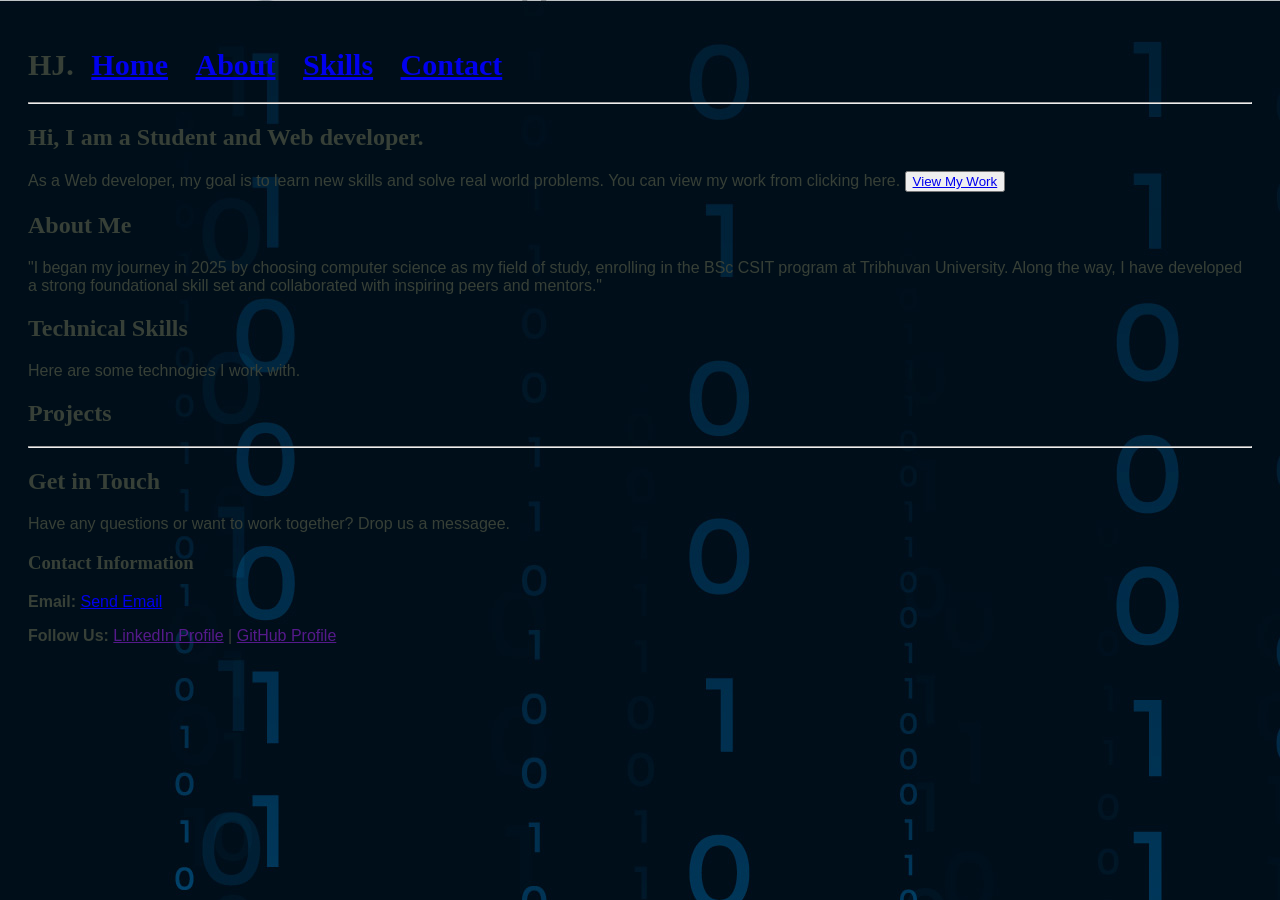
==== Portfolio/index.html @ cb545789 "created a survey form" ====
<!DOCTYPE html>
<html lang="en">
<head>
    <meta charset="UTF-8">
    <meta name="viewport" content="width=device-width, initial-scale=1.0">
    <title>Portfolio</title>
    <link rel="stylesheet" href="stylesheet.css">
</head>
<body>
    <header>
        <h1>
        <div class="logo">
            <nav >
                <span class="initial">HJ</span><span class="dot">.</span>
                <span class="page-nav"><a href="#home">Home</a></span>
                <span class="page-nav"><a href="#about">About</a></span>
                <span class="page-nav"><a href="#skills">Skills</a></span>
                <span class="page-nav"><a href="#contact">Contact</a></span>
            </nav>
        </div>
        </h1>
    </header>
    <hr>
    <main>
        <article class="home" id="home">
            <h2>Hi, I am a Student and Web developer.</h2>
            <article>
                <p>
                    As a Web developer, my goal is to learn new skills and solve real world problems. 
                    You can view my work from clicking here.
                    <button>
                        <a href="#projects">
                            View My Work
                        </a>
                    </button>
                </p>
            </article>
        </article>
        <article class="about-me" id="about">
            <h2>About Me</h2>
            <article>
                <p>
                    "I began my journey in 2025 by choosing computer science as my field of study,
                     enrolling in the BSc CSIT program at Tribhuvan University. Along the way,
                      I have developed a strong foundational skill set and collaborated with inspiring peers and mentors."
                </p>
            </article>
        </article>
        <section class="technical-skill" id="skills">
            <h2>Technical Skills</h2>
            <p>Here are some technogies I work with.</p>
        </section>
        <section class="projects" id="projects">
            <h2>Projects</h2>
        </section>
    </main>
    <hr>
    <footer class="contact" id="contact">
        <section>
            <div>
                <h2>Get in Touch</h2>
                <p>Have any questions or want to work together? Drop us a messagee.</p>
            </div>
            <div class="contact-links">
                <h3>Contact Information</h3>
                <div>
                    <p>
                        <strong>Email:</strong>
                        <a href="mailto:jhahimansu2007@gmail.com">Send Email</a>
                    </p>
                    <p>
                        <strong>Follow Us:</strong>
                        <a href="" target="_blank" rel="noopener noreferrer">LinkedIn Profile</a> | 
                        <a href="" target="_blank" rel="noopener noreferrer">GitHub Profile</a>
                    </p>
                </div>
            </div>
        </section>
    </footer>
</body>
</html>
---- Portfolio/stylesheet.css ----
p{
  font-family: sans-serif;
}
body{
  background-image: url("./assets/sl_031420_28950_10.jpg");
  padding: 20px;
  color: rgb(55, 64, 55);
}
h1{
  font-size: 30px;
}
.page-nav{
  margin: 10px;
}
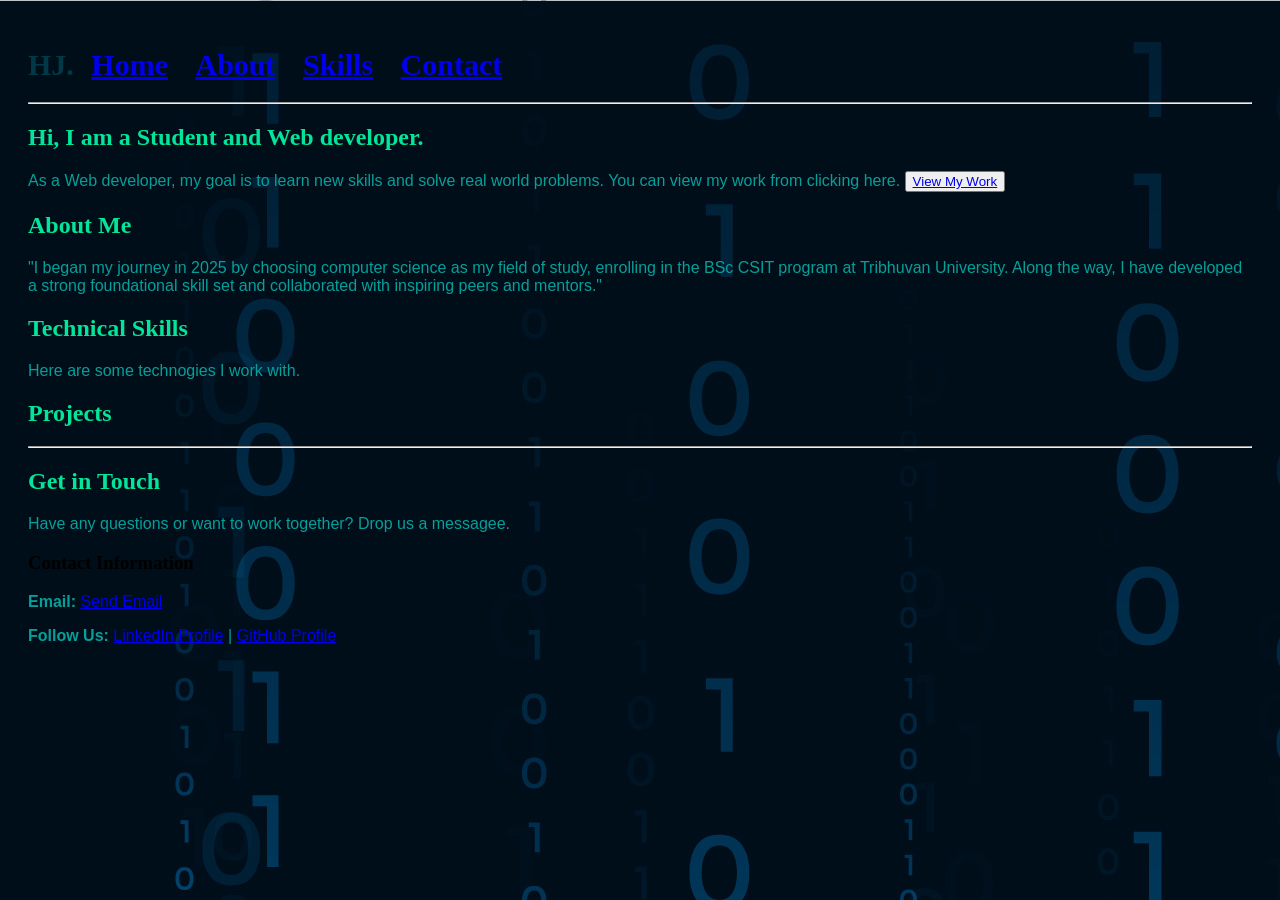
==== commit effb4b3c: "Designed a cafe page" ====
--- a/Portfolio/index.html
+++ b/Portfolio/index.html
@@ -70,8 +70,8 @@
                     </p>
                     <p>
                         <strong>Follow Us:</strong>
-                        <a href="" target="_blank" rel="noopener noreferrer">LinkedIn Profile</a> | 
-                        <a href="" target="_blank" rel="noopener noreferrer">GitHub Profile</a>
+                        <a href="www.linkedin.com/in/himanshu-jha-503a77376" target="_blank" rel="noopener noreferrer">LinkedIn Profile</a> | 
+                        <a href="https://github.com/HimanshuJhaMAX" target="_blank" rel="noopener noreferrer">GitHub Profile</a>
                     </p>
                 </div>
             </div>
--- a/Portfolio/stylesheet.css
+++ b/Portfolio/stylesheet.css
@@ -1,14 +1,23 @@
 p{
   font-family: sans-serif;
+  color:rgb(6, 159, 154);
 }
 body{
   background-image: url("./assets/sl_031420_28950_10.jpg");
   padding: 20px;
-  color: rgb(55, 64, 55);
+  
+
 }
 h1{
   font-size: 30px;
+  color:rgb(2, 57, 70);
 }
 .page-nav{
   margin: 10px;
+}
+.page-nav:hover{
+  color:aqua;
+}
+h2{
+  color:rgb(3, 230, 154);
 }
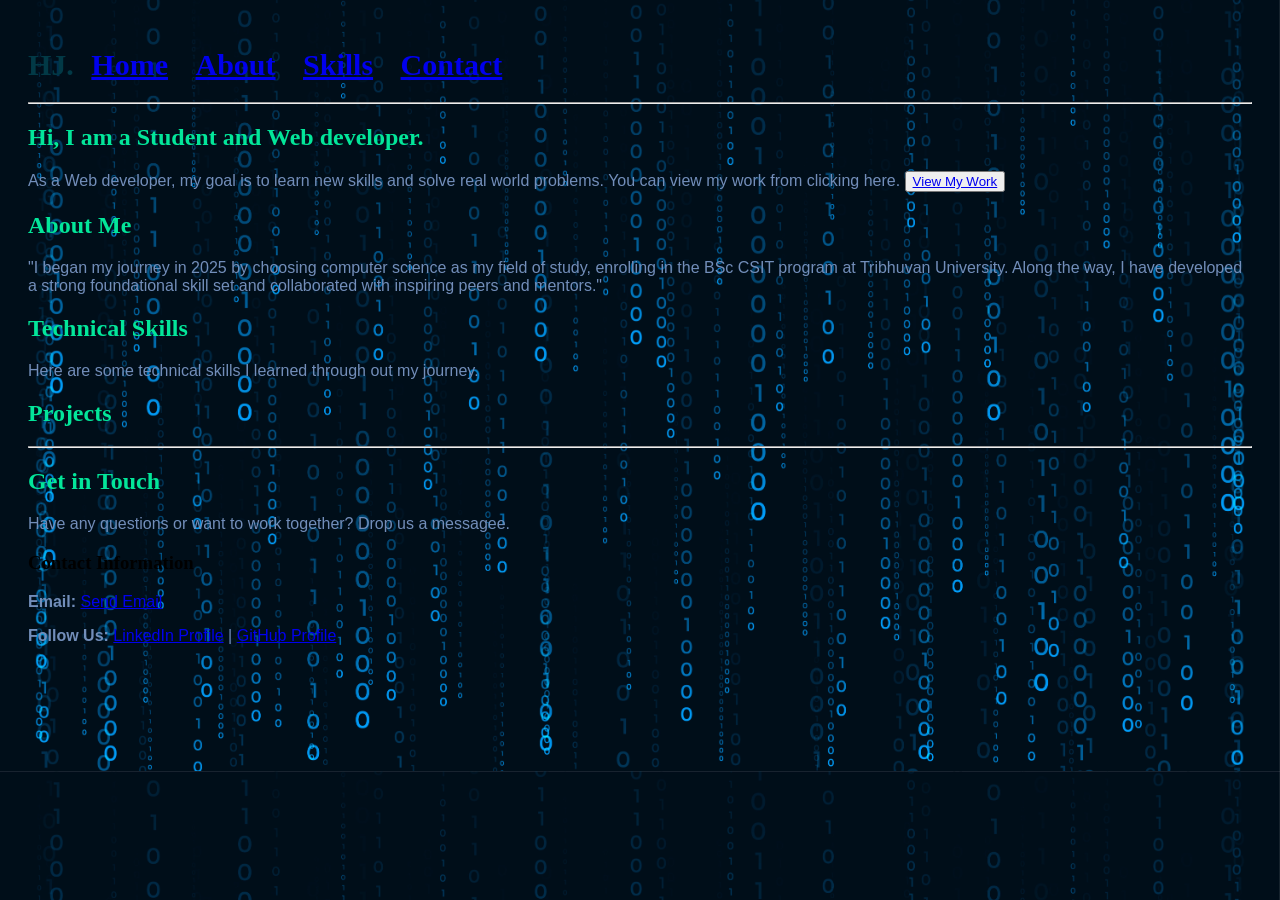
==== commit 65d7a25d: "updated some css" ====
--- a/Portfolio/index.html
+++ b/Portfolio/index.html
@@ -48,7 +48,7 @@
         </article>
         <section class="technical-skill" id="skills">
             <h2>Technical Skills</h2>
-            <p>Here are some technogies I work with.</p>
+            <p>Here are some technical skills I learned through out my journey.</p>
         </section>
         <section class="projects" id="projects">
             <h2>Projects</h2>
@@ -70,7 +70,7 @@
                     </p>
                     <p>
                         <strong>Follow Us:</strong>
-                        <a href="www.linkedin.com/in/himanshu-jha-503a77376" target="_blank" rel="noopener noreferrer">LinkedIn Profile</a> | 
+                        <a href="https://www.linkedin.com/in/himanshu-jha-503a77376/" target="_blank" rel="noopener noreferrer">LinkedIn Profile</a> | 
                         <a href="https://github.com/HimanshuJhaMAX" target="_blank" rel="noopener noreferrer">GitHub Profile</a>
                     </p>
                 </div>
--- a/Portfolio/stylesheet.css
+++ b/Portfolio/stylesheet.css
@@ -1,23 +1,24 @@
 p{
   font-family: sans-serif;
-  color:rgb(6, 159, 154);
+  color:rgb(114, 142, 186);
 }
+
 body{
   background-image: url("./assets/sl_031420_28950_10.jpg");
   padding: 20px;
-  
+  background-position: center;
+  background-size: cover;
+}
 
-}
 h1{
   font-size: 30px;
   color:rgb(2, 57, 70);
 }
+
 .page-nav{
   margin: 10px;
 }
-.page-nav:hover{
-  color:aqua;
-}
+
 h2{
   color:rgb(3, 230, 154);
-}+} 
